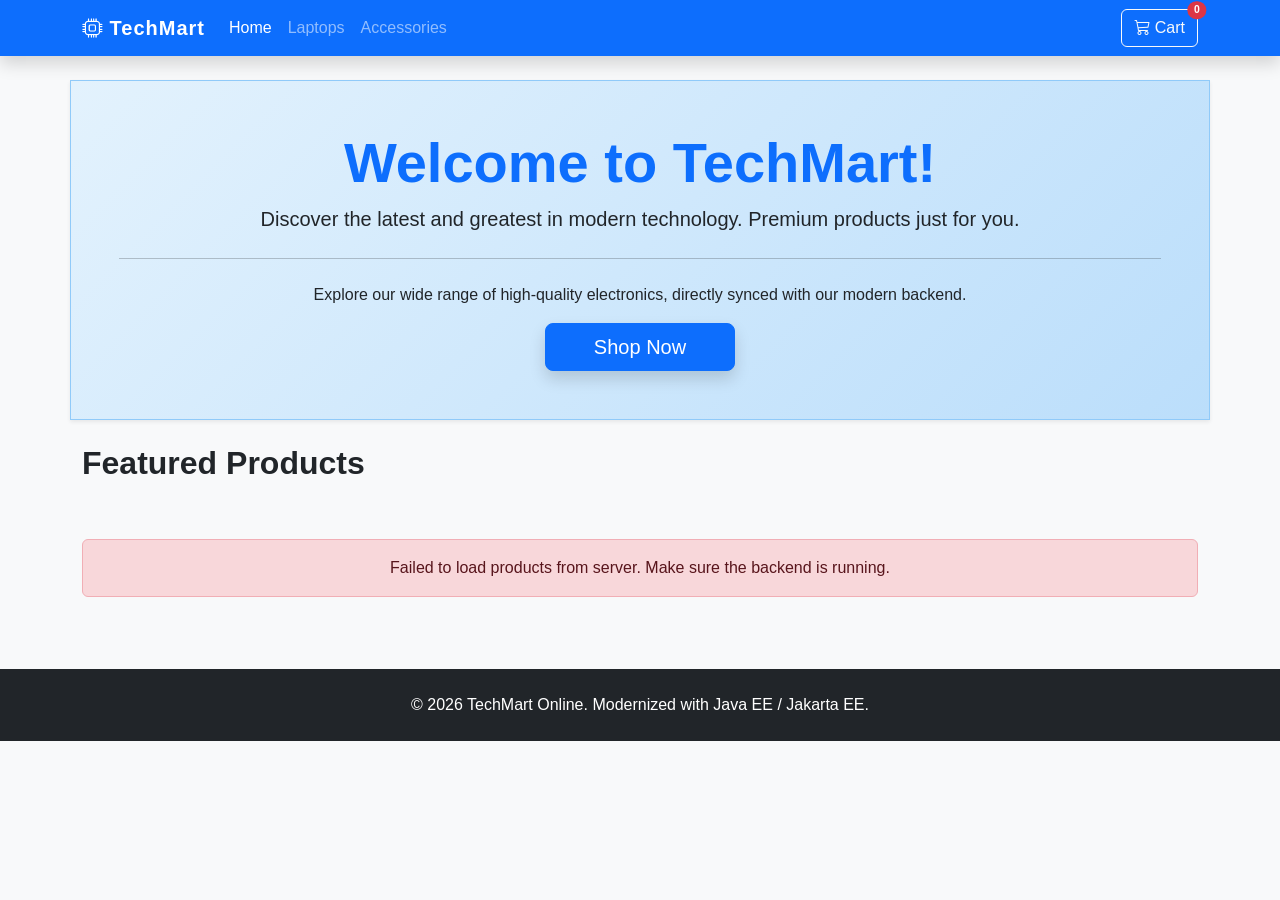
==== src/main/webapp/index.html @ e29f33d3 "Implement decoupled frontend with HTML, Vanilla JS, and Bootstrap" ====
<!DOCTYPE html>
<html lang="en">
<head>
    <meta charset="UTF-8">
    <meta name="viewport" content="width=device-width, initial-scale=1.0">
    <title>TechMart - Electronics Store</title>
    <!-- Bootstrap CSS -->
    <link href="https://cdn.jsdelivr.net/npm/bootstrap@5.3.0/dist/css/bootstrap.min.css" rel="stylesheet">
    <link rel="stylesheet" href="https://cdn.jsdelivr.net/npm/bootstrap-icons@1.10.5/font/bootstrap-icons.css">
    <!-- Custom CSS -->
    <link rel="stylesheet" href="css/styles.css">
</head>
<body>

    <!-- Navbar -->
    <nav class="navbar navbar-expand-lg navbar-dark bg-primary sticky-top shadow">
        <div class="container">
            <a class="navbar-brand fw-bold" href="index.html">
                <i class="bi bi-cpu"></i> TechMart
            </a>
            <button class="navbar-toggler" type="button" data-bs-toggle="collapse" data-bs-toggle="target="#navbarNav">
                <span class="navbar-toggler-icon"></span>
            </button>
            <div class="collapse navbar-collapse" id="navbarNav">
                <ul class="navbar-nav me-auto">
                    <li class="nav-item">
                        <a class="nav-link active" href="index.html">Home</a>
                    </li>
                    <li class="nav-item">
                        <a class="nav-link" href="#">Laptops</a>
                    </li>
                    <li class="nav-item">
                        <a class="nav-link" href="#">Accessories</a>
                    </li>
                </ul>
                <div class="d-flex">
                    <a href="cart.html" class="btn btn-outline-light position-relative">
                        <i class="bi bi-cart3"></i> Cart
                        <span id="cart-count" class="position-absolute top-0 start-100 translate-middle badge rounded-pill bg-danger">
                            0
                        </span>
                    </a>
                </div>
            </div>
        </div>
    </nav>

    <!-- Hero Section -->
    <div class="bg-light p-5 rounded-lg mb-4 text-center hero-section shadow-sm mt-4 container">
        <h1 class="display-4 fw-bold text-primary">Welcome to TechMart!</h1>
        <p class="lead">Discover the latest and greatest in modern technology. Premium products just for you.</p>
        <hr class="my-4">
        <p>Explore our wide range of high-quality electronics, directly synced with our modern backend.</p>
        <a class="btn btn-primary btn-lg px-5 shadow" href="#product-section" role="button">Shop Now</a>
    </div>

    <!-- Main Content: Products -->
    <div class="container mb-5" id="product-section">
        <div class="d-flex justify-content-between align-items-center mb-4">
            <h2 class="fw-bold">Featured Products</h2>
        </div>
        
        <!-- Loading Spinner -->
        <div id="loading-spinner" class="text-center my-5">
            <div class="spinner-border text-primary" role="status">
                <span class="visually-hidden">Loading...</span>
            </div>
            <p class="mt-2 text-muted">Loading products from server...</p>
        </div>

        <!-- Product Grid -->
        <div class="row row-cols-1 row-cols-md-3 row-cols-lg-4 g-4" id="product-list">
            <!-- Products will be injected here dynamically by JavaScript -->
        </div>
    </div>

    <!-- Footer -->
    <footer class="bg-dark text-white text-center py-4 mt-auto">
        <div class="container">
            <p class="mb-0">&copy; 2026 TechMart Online. Modernized with Java EE / Jakarta EE.</p>
        </div>
    </footer>

    <!-- Bootstrap JS Bundle -->
    <script src="https://cdn.jsdelivr.net/npm/bootstrap@5.3.0/dist/js/bootstrap.bundle.min.js"></script>
    <!-- Custom JS -->
    <script src="js/products.js"></script>
</body>
</html>
---- src/main/webapp/css/styles.css ----
/* Custom Styles for TechMart */

body {
    font-family: 'Segoe UI', Roboto, 'Helvetica Neue', Arial, sans-serif;
    background-color: #f8f9fa;
}

.hero-section {
    background: linear-gradient(135deg, #e3f2fd 0%, #bbdefb 100%);
    border: 1px solid #90caf9;
}

.product-card {
    transition: transform 0.2s ease, box-shadow 0.2s ease;
}

.product-card:hover {
    transform: translateY(-5px);
    box-shadow: 0 .5rem 1rem rgba(0,0,0,.15)!important;
}

/* Custom Primary Color (Slightly darker blue than default Bootstrap) */
.btn-primary {
    background-color: #0d6efd;
    border-color: #0d6efd;
}

.btn-primary:hover {
    background-color: #0b5ed7;
    border-color: #0a58ca;
}

/* Navbar adjustments */
.navbar-brand {
    letter-spacing: 1px;
}

.navbar .badge {
    font-size: 0.65rem;
}

/* Cart table adjustments */
#cart-items-body td {
    vertical-align: middle;
}

input[type="text"].form-control-sm {
    max-width: 50px;
}
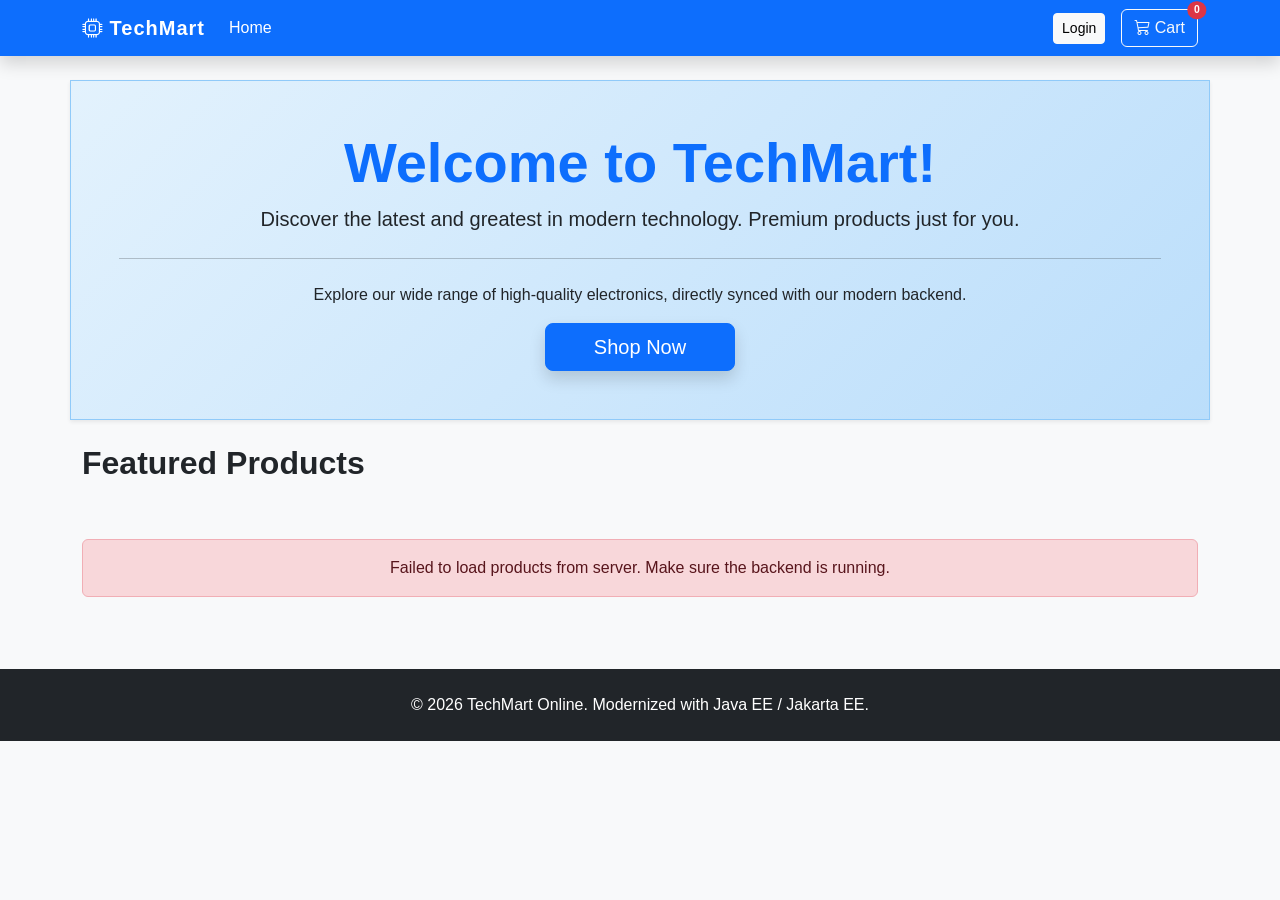
==== commit 6484bb17: "Implement User Authentication (Login, Register) and secure cart checkout" ====
--- a/src/main/webapp/index.html
+++ b/src/main/webapp/index.html
@@ -26,14 +26,15 @@
                     <li class="nav-item">
                         <a class="nav-link active" href="index.html">Home</a>
                     </li>
-                    <li class="nav-item">
-                        <a class="nav-link" href="#">Laptops</a>
-                    </li>
-                    <li class="nav-item">
-                        <a class="nav-link" href="#">Accessories</a>
-                    </li>
                 </ul>
-                <div class="d-flex">
+                <div class="d-flex align-items-center">
+                    <div id="user-menu" class="me-3 text-light d-none">
+                        <span class="small me-2">Hello, <b id="nav-username">User</b>!</span>
+                        <a href="#" class="btn btn-sm btn-outline-light" onclick="logout()">Logout</a>
+                    </div>
+                    <div id="login-menu" class="me-3">
+                        <a href="login.html" class="btn btn-sm btn-light">Login</a>
+                    </div>
                     <a href="cart.html" class="btn btn-outline-light position-relative">
                         <i class="bi bi-cart3"></i> Cart
                         <span id="cart-count" class="position-absolute top-0 start-100 translate-middle badge rounded-pill bg-danger">
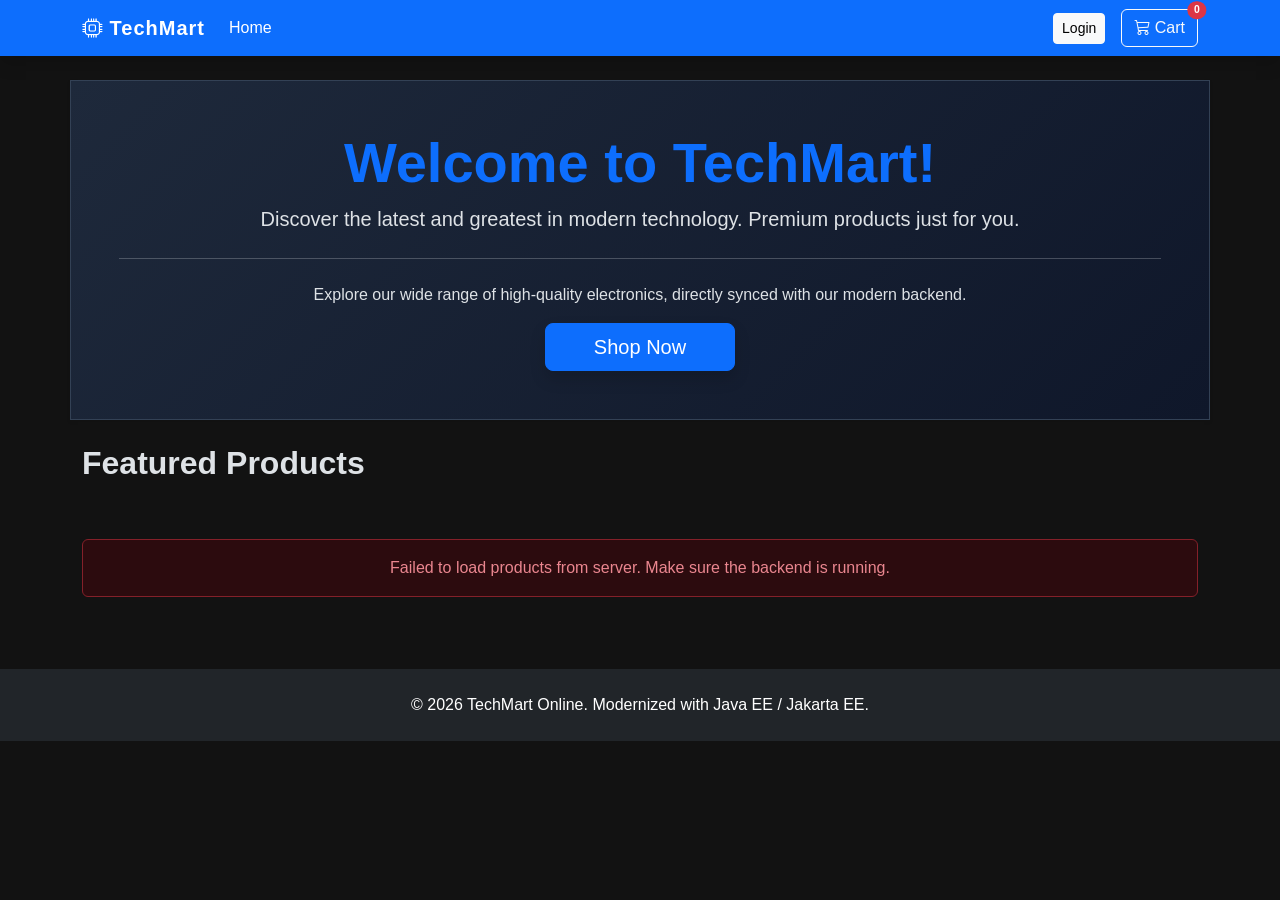
==== commit 57ee04f0: "Switch theme to beautiful dark mode" ====
--- a/src/main/webapp/index.html
+++ b/src/main/webapp/index.html
@@ -1,5 +1,5 @@
 <!DOCTYPE html>
-<html lang="en">
+<html lang="en" data-bs-theme="dark">
 <head>
     <meta charset="UTF-8">
     <meta name="viewport" content="width=device-width, initial-scale=1.0">
--- a/src/main/webapp/css/styles.css
+++ b/src/main/webapp/css/styles.css
@@ -2,12 +2,12 @@
 
 body {
     font-family: 'Segoe UI', Roboto, 'Helvetica Neue', Arial, sans-serif;
-    background-color: #f8f9fa;
+    background-color: #121212;
 }
 
 .hero-section {
-    background: linear-gradient(135deg, #e3f2fd 0%, #bbdefb 100%);
-    border: 1px solid #90caf9;
+    background: linear-gradient(135deg, #1e293b 0%, #0f172a 100%);
+    border: 1px solid #334155;
 }
 
 .product-card {
